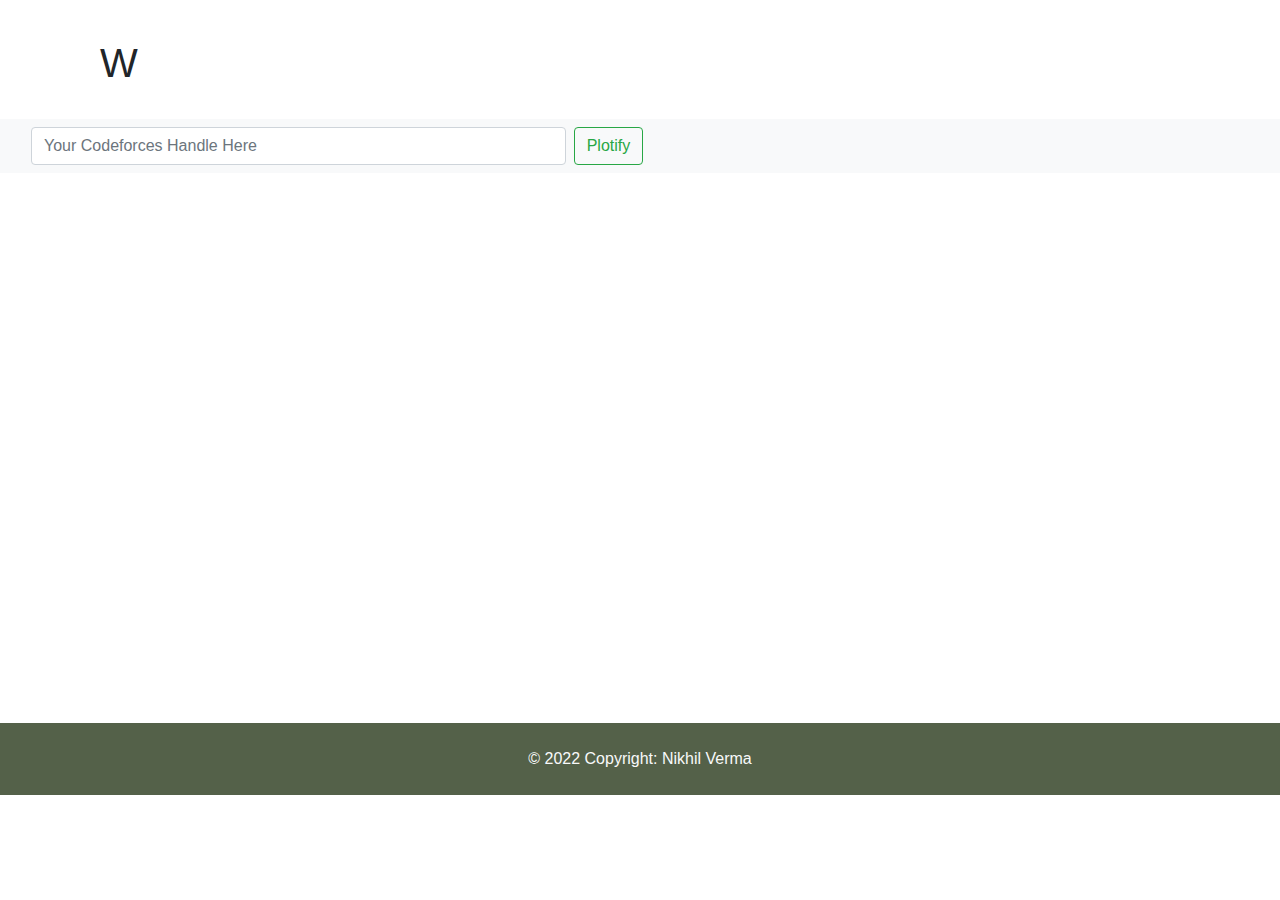
==== index.html @ ecd12765 "first-version" ====
<!DOCTYPE html>
<html lang="en">
  <head>
    <link
      rel="icon"
      type="image/x-icon"
      href="./images/initial-pf-letter-logo-creative-2985278.jpeg"
    />
    <link
      rel="stylesheet"
      href="https://cdn.jsdelivr.net/npm/bootstrap@4.0.0/dist/css/bootstrap.min.css"
      integrity="sha384-Gn5384xqQ1aoWXA+058RXPxPg6fy4IWvTNh0E263XmFcJlSAwiGgFAW/dAiS6JXm"
      crossorigin="anonymous"
    />
    <link rel="stylesheet" href="./styles.css" />
    <meta charset="UTF-8" />
    <meta http-equiv="X-UA-Compatible" content="IE=edge" />
    <meta name="viewport" content="width=device-width, initial-scale=1.0" />
    <title>Plotforces</title>
    <script src="https://cdn.plot.ly/plotly-2.12.1.min.js"></script>
  </head>
  <body>
    <div>
      <br />
      <h1 class="Welcome-to" style="padding-left: 100px; padding-top: 15px">
        Welcome to PlotForces
      </h1>
      <br />
    </div>
    <nav class="navbar navbar-light bg-light">
      <div class="nav-item col-8">
        <form class="form-inline" role="search">
          <input
            class="form-control mr-sm-2 col-8"
            type="search"
            placeholder="Your Codeforces Handle Here"
            aria-label="Search"
            id="sValue"
          />
          <button
            class="btn btn-outline-success my-2 my-sm-0"
            type="submit"
            id="search"
          >
            Plotify
          </button>
        </form>
      </div>
    </nav>
    <div id="tester"></div>
    <footer class="bg-light text-center text-lg-start">
      <div
        class="text-center text-light p-4"
        style="background-color: rgb(84, 97, 73)"
      >
        © 2022 Copyright:
        <a class="text-light text-weight-bold" href="https://github.com/unick7"
          >Nikhil Verma</a
        >
      </div>
    </footer>
    <script src="https://cdn.plot.ly/plotly-2.12.1.min.js"></script>
    <script src="./index.js"></script>
  </body>
</html>
---- styles.css ----
.Welcome-to {
  font-family: "Lucida Sans", "Lucida Sans Regular", "Lucida Grande",
    "Lucida Sans Unicode", Geneva, Verdana, sans-serif;
}

#tester {
  margin-top: 50px;
  margin-left: 15%;
  margin-right: 15%;
  width: 1000px;
  height: 500px;
}
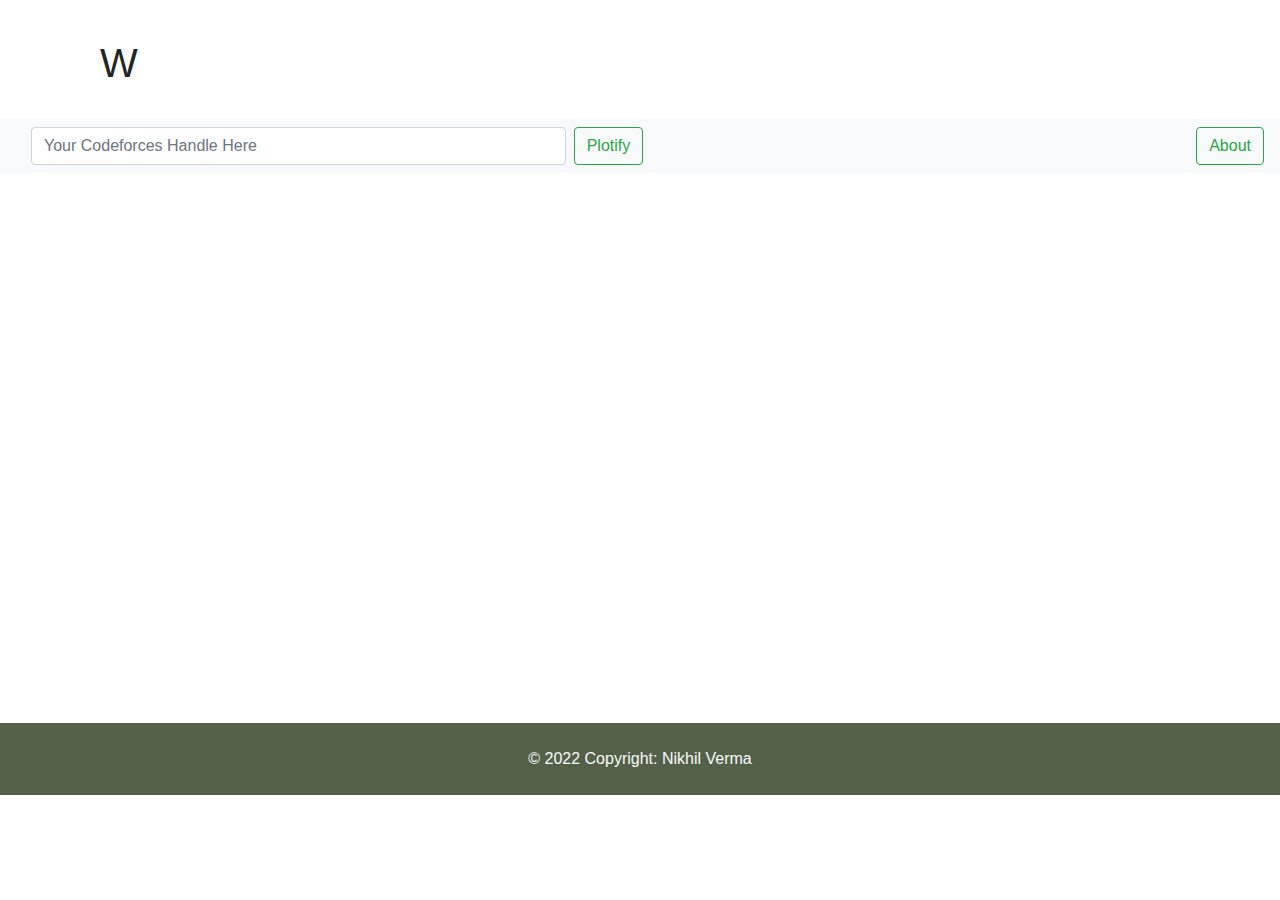
==== commit c6127523: "added about page" ====
--- a/index.html
+++ b/index.html
@@ -4,7 +4,7 @@
     <link
       rel="icon"
       type="image/x-icon"
-      href="./images/initial-pf-letter-logo-creative-2985278.jpeg"
+      href="image/website-logo.jpeg"
     />
     <link
       rel="stylesheet"
@@ -22,7 +22,7 @@
   <body>
     <div>
       <br />
-      <h1 class="Welcome-to" style="padding-left: 100px; padding-top: 15px">
+      <h1 id="Welcome-to" style="padding-left: 100px; padding-top: 15px">
         Welcome to PlotForces
       </h1>
       <br />
@@ -35,7 +35,7 @@
             type="search"
             placeholder="Your Codeforces Handle Here"
             aria-label="Search"
-            id="sValue"
+            id="userHandle"
           />
           <button
             class="btn btn-outline-success my-2 my-sm-0"
@@ -45,6 +45,11 @@
             Plotify
           </button>
         </form>
+      </div>
+      <div>
+        <a class="btn btn-outline-success my-2 my-sm-0" href="about.html"
+          >About</a
+        >
       </div>
     </nav>
     <div id="tester"></div>
--- a/styles.css
+++ b/styles.css
@@ -10,3 +10,59 @@
   width: 1000px;
   height: 500px;
 }
+
+h1 p{
+  font-family: "Lucida Sans", "Lucida Sans Regular", "Lucida Grande",
+    "Lucida Sans Unicode", Geneva, Verdana, sans-serif;
+}
+
+.card {
+  display: flex;
+  flex-direction: column;
+  align-items: center;
+  border: 1px solid #ccc;
+  padding: 20px;
+  border-radius: 10px;
+  box-shadow: 0px 2px 6px rgba(0, 0, 0, 0.1);
+  transition: box-shadow 0.3s ease-in-out;
+}
+
+.card:hover {
+  box-shadow: 0px 2px 10px rgba(0, 0, 0, 0.2);
+}
+
+.card img {
+  width: 100%;
+  max-width: 200px;
+  border-radius: 50%;
+}
+
+.card .info {
+  margin-top: 20px;
+  text-align: center;
+}
+
+.card h2 {
+  margin: 0;
+  font-size: 24px;
+}
+
+.card .social {
+  margin-top: 10px;
+}
+
+.card .social a {
+  display: inline-block;
+  margin-right: 10px;
+  color: #333;
+  font-size: 20px;
+  transition: transform 0.3s ease-in-out;
+}
+
+.card .social a:hover {
+  transform: translateY(-5px);
+}
+
+.card .social a i {
+  line-height: 1;
+}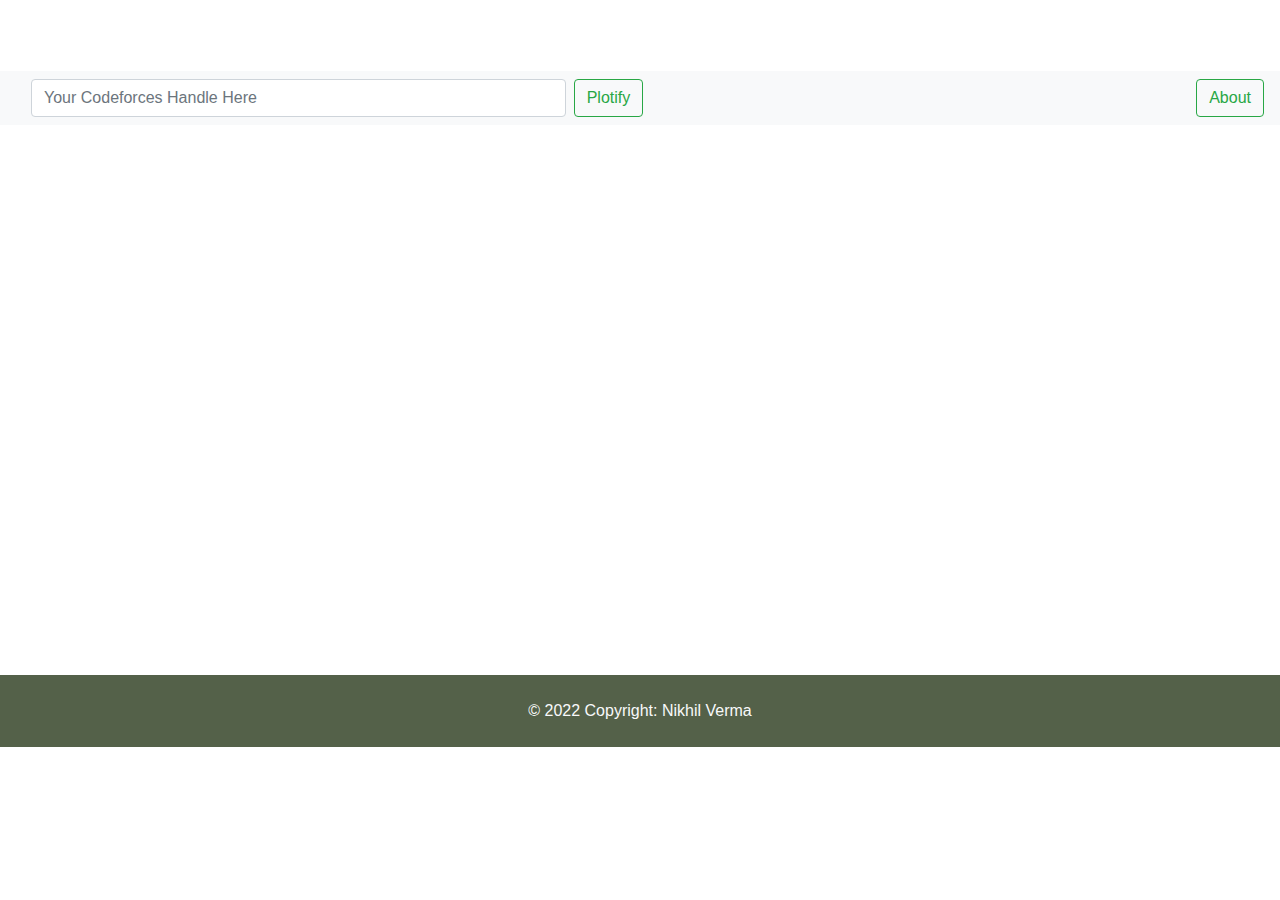
==== commit bcab8115: "added comments" ====
--- a/index.html
+++ b/index.html
@@ -1,11 +1,7 @@
 <!DOCTYPE html>
 <html lang="en">
   <head>
-    <link
-      rel="icon"
-      type="image/x-icon"
-      href="image/website-logo.jpeg"
-    />
+    <link rel="icon" type="image/x-icon" href="image/website_logo.png" />
     <link
       rel="stylesheet"
       href="https://cdn.jsdelivr.net/npm/bootstrap@4.0.0/dist/css/bootstrap.min.css"
